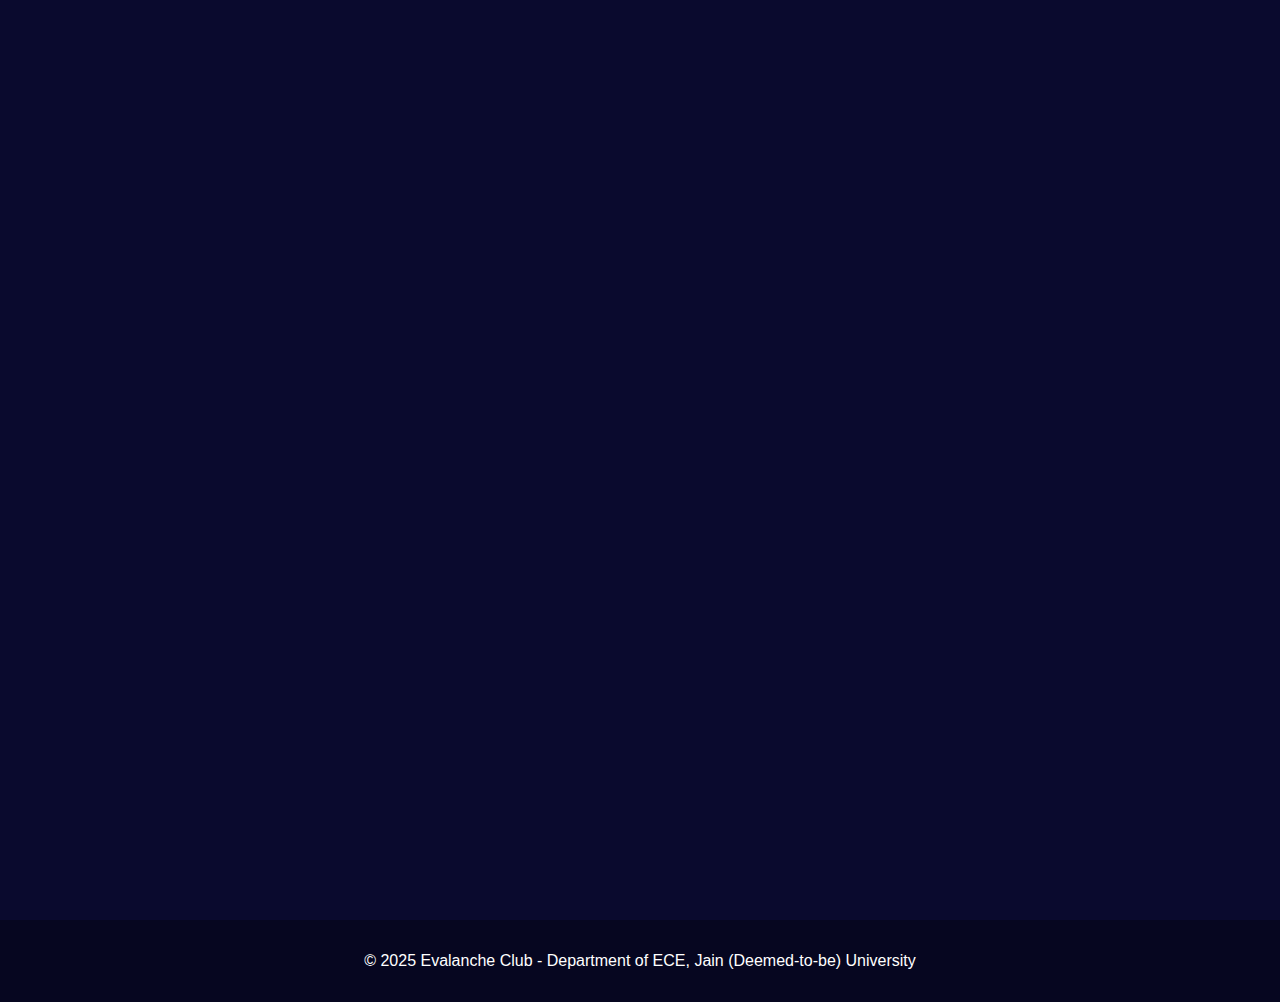
==== events.html @ c63931ba "Initial COmmmit" ====
<!DOCTYPE html>
<html lang="en">
    <head>
        <meta charset="UTF-8" />
        <meta name="viewport" content="width=device-width, initial-scale=1.0" />
        <link rel="stylesheet" href="events.css">
        <title>Events - Evalanche Club</title>
    </head>
    <body>
        <header class="header">
            <div class="logo">Evalanche Club</div>
            <div class="tagline">Events & Activities</div>
            <a href="index.html" class="nav-button">Back to Homepage</a>
        </header>

        <section class="events">
            <h2 class="section-title">Our Technical Events</h2>
            
            <div class="event-cards">
                <div class="event-card">
                    <div class="event-header">
                        <h3>Circuit Debugging</h3>
                        <div class="event-badge">Flagship Event</div>
                    </div>
                    <div class="event-content">
                        <p class="event-description">
                            A challenging competition where participants test their troubleshooting skills 
                            by identifying and fixing errors in electronic circuits. Perfect for sharpening 
                            practical knowledge and problem-solving abilities.
                        </p>
                        <div class="event-highlights">
                            <div class="highlight">
                                <span class="highlight-label">Duration:</span>
                                <span class="highlight-value">1 Day</span>
                            </div>
                            <div class="highlight">
                                <span class="highlight-label">Participation:</span>
                                <span class="highlight-value">Individual/Team</span>
                            </div>
                        </div>
                    </div>
                </div>

                <div class="event-card">
                    <div class="event-header">
                        <h3>Electrothon 1.0</h3>
                        <div class="event-badge">Innovation Challenge</div>
                    </div>
                    <div class="event-content">
                        <p class="event-description">
                            Our first 24-hour hackathon focused on electronics and IoT solutions. 
                            Students develop innovative prototypes addressing real-world problems 
                            using cutting-edge technology.
                        </p>
                        <div class="event-highlights">
                            <div class="highlight">
                                <span class="highlight-label">Duration:</span>
                                <span class="highlight-value">24 Hours</span>
                            </div>
                            <div class="highlight">
                                <span class="highlight-label">Participation:</span>
                                <span class="highlight-value">Team</span>
                            </div>
                        </div>
                    </div>
                </div>

                <div class="event-card">
                    <div class="event-header">
                        <h3>Electrothon 2.0</h3>
                        <div class="event-badge">Advanced Challenge</div>
                    </div>
                    <div class="event-content">
                        <p class="event-description">
                            Building on the success of Electrothon 1.0, this enhanced version 
                            introduces advanced challenges in embedded systems, AI integration, 
                            and sustainable electronics solutions.
                        </p>
                        <div class="event-highlights">
                            <div class="highlight">
                                <span class="highlight-label">Duration:</span>
                                <span class="highlight-value">36 Hours</span>
                            </div>
                            <div class="highlight">
                                <span class="highlight-label">Participation:</span>
                                <span class="highlight-value">Team</span>
                            </div>
                        </div>
                    </div>
                </div>
            </div>
        </section>

        <footer>
            <p>© 2025 Evalanche Club - Department of ECE, Jain (Deemed-to-be) University</p>
        </footer>
    </body>
</html>
---- events.css ----
* {
    margin: 0;
    padding: 0;
    box-sizing: border-box;
    font-family: "Arial", sans-serif;
}

body {
    background: #0a0a2e;
    color: #fff;
    animation: fadeInPage 0.6s ease-in-out;
}

/* Page Transition Animations */
@keyframes fadeInPage {
    0% {
        opacity: 0;
        transform: translateY(20px);
    }
    100% {
        opacity: 1;
        transform: translateY(0);
    }
}

/* Add transition class for elements */
.header, .events {
    opacity: 0;
    animation: slideIn 0.8s ease-in-out forwards;
}

.header {
    animation-delay: 0.2s;
}

.events {
    animation-delay: 0.4s;
}

.event-card {
    opacity: 0;
    animation: slideIn 0.8s ease-in-out forwards;
}

.event-card:nth-child(1) {
    animation-delay: 0.6s;
}

.event-card:nth-child(2) {
    animation-delay: 0.8s;
}

.event-card:nth-child(3) {
    animation-delay: 1s;
}

@keyframes slideIn {
    0% {
        opacity: 0;
        transform: translateY(30px);
    }
    100% {
        opacity: 1;
        transform: translateY(0);
    }
}

.header {
    background: linear-gradient(135deg, #1a1a4f, #0a0a2e);
    padding: 2rem;
    text-align: center;
    position: relative;
    overflow: hidden;
}

.header::before {
    content: "";
    position: absolute;
    top: 0;
    left: 0;
    width: 100%;
    height: 100%;
    background: linear-gradient(45deg, transparent 48%, rgba(255, 255, 255, 0.1) 50%, transparent 52%);
    background-size: 10px 10px;
    animation: move 20s linear infinite;
}

@keyframes move {
    0% {
        background-position: 0 0;
    }
    100% {
        background-position: 50px 50px;
    }
}

.logo {
    font-size: 3.5rem;
    font-weight: bold;
    margin-bottom: 1rem;
    color: #4df0ff;
    text-shadow: 0 0 10px rgba(77, 240, 255, 0.5);
    position: relative;
    z-index: 1;
}

.tagline {
    font-size: 1.5rem;
    color: #fff;
    margin-bottom: 2rem;
    position: relative;
    z-index: 1;
}

.events {
    padding: 4rem 2rem;
    background: rgba(255, 255, 255, 0.05);
}

.section-title {
    font-size: 2rem;
    color: #4df0ff;
    margin-bottom: 3rem;
    text-align: center;
}

.event-cards {
    display: grid;
    grid-template-columns: repeat(auto-fit, minmax(350px, 1fr));
    gap: 2rem;
    padding: 0 2rem;
}

.event-card {
    background: rgba(255, 255, 255, 0.1);
    border-radius: 15px;
    overflow: hidden;
    transition: transform 0.3s ease, box-shadow 0.3s ease;
}

.event-card:hover {
    transform: translateY(-5px);
    box-shadow: 0 10px 20px rgba(77, 240, 255, 0.1);
}

.event-header {
    background: rgba(77, 240, 255, 0.1);
    padding: 1.5rem;
    display: flex;
    justify-content: space-between;
    align-items: center;
}

.event-header h3 {
    color: #4df0ff;
    font-size: 1.5rem;
}

.event-badge {
    background: rgba(77, 240, 255, 0.2);
    color: #4df0ff;
    padding: 0.5rem 1rem;
    border-radius: 20px;
    font-size: 0.9rem;
}

.event-content {
    padding: 1.5rem;
}

.event-description {
    line-height: 1.6;
    margin-bottom: 1.5rem;
    color: rgba(255, 255, 255, 0.9);
}

.event-highlights {
    display: grid;
    grid-template-columns: 1fr 1fr;
    gap: 1rem;
}

.highlight {
    background: rgba(255, 255, 255, 0.05);
    padding: 1rem;
    border-radius: 8px;
}

.highlight-label {
    color: #4df0ff;
    font-size: 0.9rem;
    display: block;
    margin-bottom: 0.3rem;
}

.highlight-value {
    color: rgba(255, 255, 255, 0.9);
}

footer {
    text-align: center;
    padding: 2rem;
    background: rgba(0, 0, 0, 0.3);
    margin-top: 4rem;
}

.nav-button {
    display: inline-block;
    padding: 0.8rem 1.5rem;
    background: rgba(77, 240, 255, 0.1);
    color: #4df0ff;
    text-decoration: none;
    border: 2px solid #4df0ff;
    border-radius: 25px;
    font-weight: bold;
    transition: all 0.3s ease;
    position: relative;
    z-index: 1;
    margin-top: 1rem;
    animation: fadeIn 0.8s ease-in-out forwards;
    animation-delay: 1.2s;
    opacity: 0;
}

.nav-button:hover {
    background: rgba(77, 240, 255, 0.2);
    transform: translateY(-2px);
    box-shadow: 0 0 15px rgba(77, 240, 255, 0.3);
}

.nav-button:active {
    transform: translateY(0);
}

@keyframes fadeIn {
    0% {
        opacity: 0;
    }
    100% {
        opacity: 1;
    }
}

@media (max-width: 768px) {
    .event-cards {
        grid-template-columns: 1fr;
        padding: 0 1rem;
    }
    
    .events {
        padding: 2rem 1rem;
    }
}
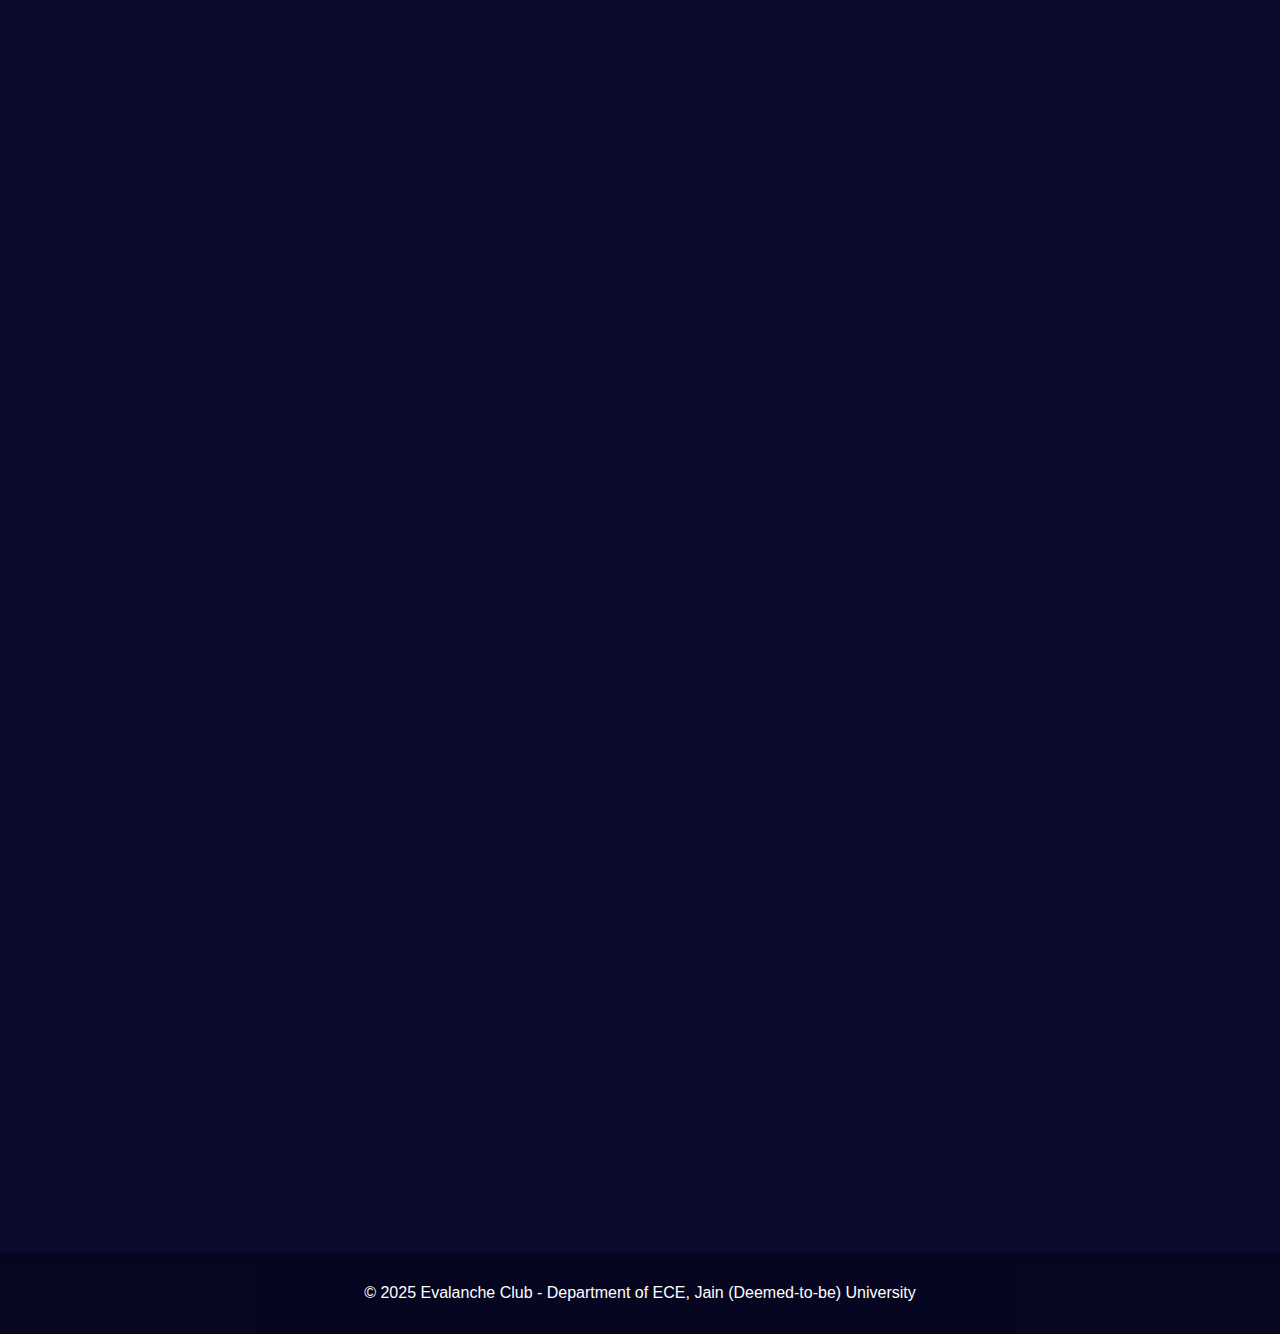
==== commit 51ed8db3: "Sreevishnu New Quote" ====
--- a/events.html
+++ b/events.html
@@ -3,7 +3,7 @@
     <head>
         <meta charset="UTF-8" />
         <meta name="viewport" content="width=device-width, initial-scale=1.0" />
-        <link rel="stylesheet" href="events.css">
+        <link rel="stylesheet" href="./events.css">
         <title>Events - Evalanche Club</title>
     </head>
     <body>
@@ -31,7 +31,7 @@
                         <div class="event-highlights">
                             <div class="highlight">
                                 <span class="highlight-label">Duration:</span>
-                                <span class="highlight-value">1 Day</span>
+                                <span class="highlight-value">6 Hours</span>
                             </div>
                             <div class="highlight">
                                 <span class="highlight-label">Participation:</span>
@@ -48,14 +48,12 @@
                     </div>
                     <div class="event-content">
                         <p class="event-description">
-                            Our first 24-hour hackathon focused on electronics and IoT solutions. 
-                            Students develop innovative prototypes addressing real-world problems 
-                            using cutting-edge technology.
+                            Debug, build, innovate. Where circuits test skill and ideas ignite!
                         </p>
                         <div class="event-highlights">
                             <div class="highlight">
                                 <span class="highlight-label">Duration:</span>
-                                <span class="highlight-value">24 Hours</span>
+                                <span class="highlight-value">5 Hours</span>
                             </div>
                             <div class="highlight">
                                 <span class="highlight-label">Participation:</span>
@@ -68,18 +66,17 @@
                 <div class="event-card">
                     <div class="event-header">
                         <h3>Electrothon 2.0</h3>
-                        <div class="event-badge">Advanced Challenge</div>
+                        <div class="event-badge">Innovation Challenge V2</div>
                     </div>
                     <div class="event-content">
                         <p class="event-description">
-                            Building on the success of Electrothon 1.0, this enhanced version 
-                            introduces advanced challenges in embedded systems, AI integration, 
-                            and sustainable electronics solutions.
-                        </p>
+                           Electrothon – where circuits challenge and ideas ignite. 
+                           Debug, build, and bring innovations to life.Think fast, 
+                           solve smart, and engineer the future!                        </p>
                         <div class="event-highlights">
                             <div class="highlight">
                                 <span class="highlight-label">Duration:</span>
-                                <span class="highlight-value">36 Hours</span>
+                                <span class="highlight-value">6 Hours</span>
                             </div>
                             <div class="highlight">
                                 <span class="highlight-label">Participation:</span>
@@ -88,6 +85,28 @@
                         </div>
                     </div>
                 </div>
+                <div class="event-card">
+                    <div class="event-header">
+                        <h3>Techathon</h3>
+                        <div class="event-badge">Tech Hackathon</div>
+                    </div>
+                    <div class="event-content">
+                        <p class="event-description">
+                                Where participants solved challenges, innovated solutions, 
+                                and presented ideas that made an impact!
+                        <div class="event-highlights">
+                            <div class="highlight">
+                                <span class="highlight-label">Duration:</span>
+                                <span class="highlight-value">6 Hours</span>
+                            </div>
+                            <div class="highlight">
+                                <span class="highlight-label">Participation:</span>
+                                <span class="highlight-value">Team</span>
+                            </div>
+                        </div>
+                    </div>
+                </div>
+
             </div>
         </section>
 
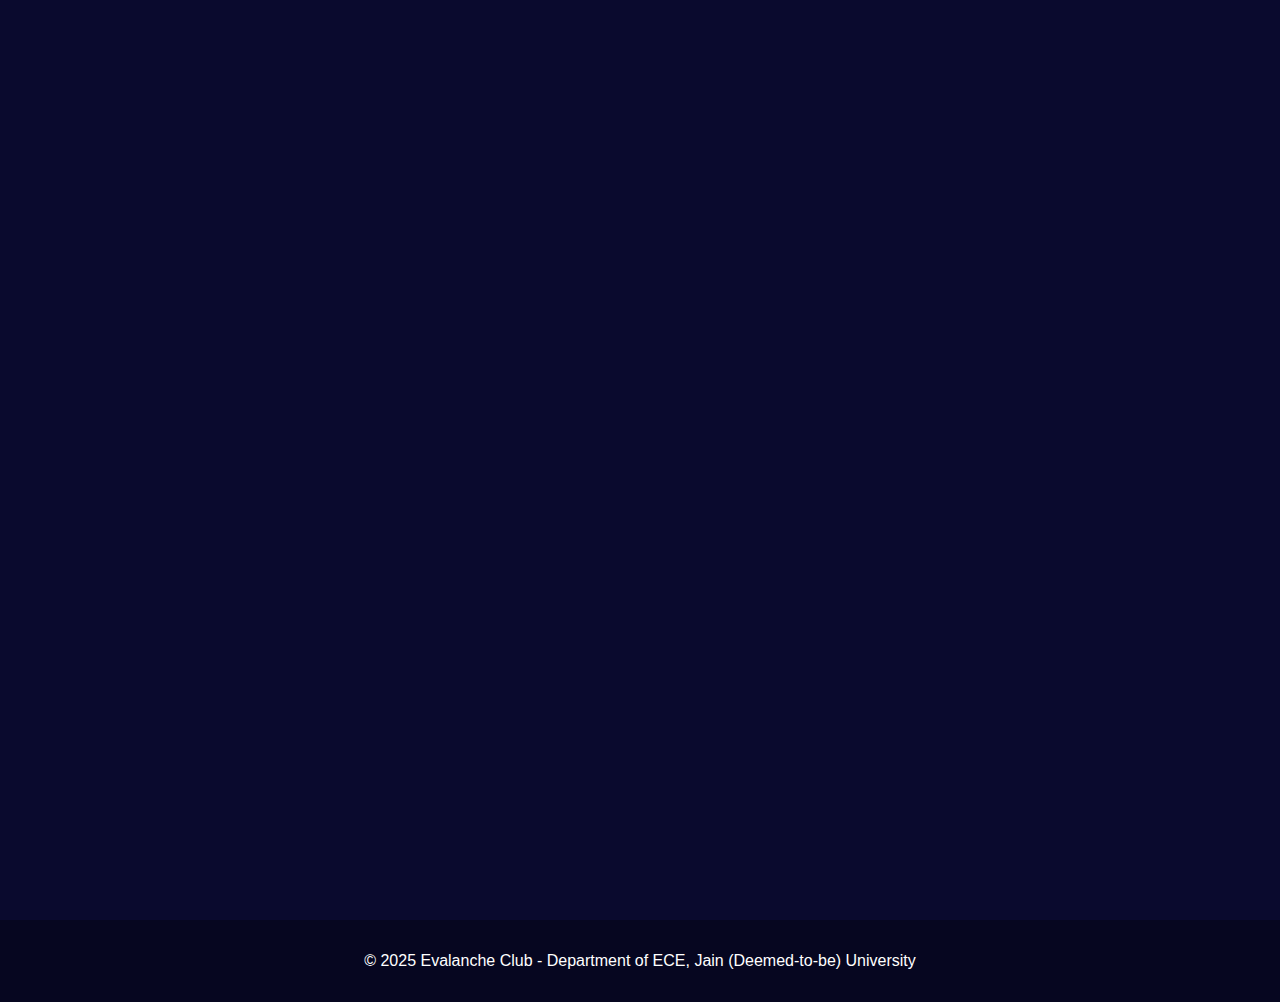
==== commit 639bbc2b: "main" ====
--- a/events.html
+++ b/events.html
@@ -31,7 +31,7 @@
                         <div class="event-highlights">
                             <div class="highlight">
                                 <span class="highlight-label">Duration:</span>
-                                <span class="highlight-value">6 Hours</span>
+                                <span class="highlight-value">1 Day</span>
                             </div>
                             <div class="highlight">
                                 <span class="highlight-label">Participation:</span>
@@ -48,12 +48,14 @@
                     </div>
                     <div class="event-content">
                         <p class="event-description">
-                            Debug, build, innovate. Where circuits test skill and ideas ignite!
+                            Our first 24-hour hackathon focused on electronics and IoT solutions. 
+                            Students develop innovative prototypes addressing real-world problems 
+                            using cutting-edge technology.
                         </p>
                         <div class="event-highlights">
                             <div class="highlight">
                                 <span class="highlight-label">Duration:</span>
-                                <span class="highlight-value">5 Hours</span>
+                                <span class="highlight-value">24 Hours</span>
                             </div>
                             <div class="highlight">
                                 <span class="highlight-label">Participation:</span>
@@ -66,17 +68,18 @@
                 <div class="event-card">
                     <div class="event-header">
                         <h3>Electrothon 2.0</h3>
-                        <div class="event-badge">Innovation Challenge V2</div>
+                        <div class="event-badge">Advanced Challenge</div>
                     </div>
                     <div class="event-content">
                         <p class="event-description">
-                           Electrothon – where circuits challenge and ideas ignite. 
-                           Debug, build, and bring innovations to life.Think fast, 
-                           solve smart, and engineer the future!                        </p>
+                            Building on the success of Electrothon 1.0, this enhanced version 
+                            introduces advanced challenges in embedded systems, AI integration, 
+                            and sustainable electronics solutions.
+                        </p>
                         <div class="event-highlights">
                             <div class="highlight">
                                 <span class="highlight-label">Duration:</span>
-                                <span class="highlight-value">6 Hours</span>
+                                <span class="highlight-value">36 Hours</span>
                             </div>
                             <div class="highlight">
                                 <span class="highlight-label">Participation:</span>
@@ -85,28 +88,6 @@
                         </div>
                     </div>
                 </div>
-                <div class="event-card">
-                    <div class="event-header">
-                        <h3>Techathon</h3>
-                        <div class="event-badge">Tech Hackathon</div>
-                    </div>
-                    <div class="event-content">
-                        <p class="event-description">
-                                Where participants solved challenges, innovated solutions, 
-                                and presented ideas that made an impact!
-                        <div class="event-highlights">
-                            <div class="highlight">
-                                <span class="highlight-label">Duration:</span>
-                                <span class="highlight-value">6 Hours</span>
-                            </div>
-                            <div class="highlight">
-                                <span class="highlight-label">Participation:</span>
-                                <span class="highlight-value">Team</span>
-                            </div>
-                        </div>
-                    </div>
-                </div>
-
             </div>
         </section>
 
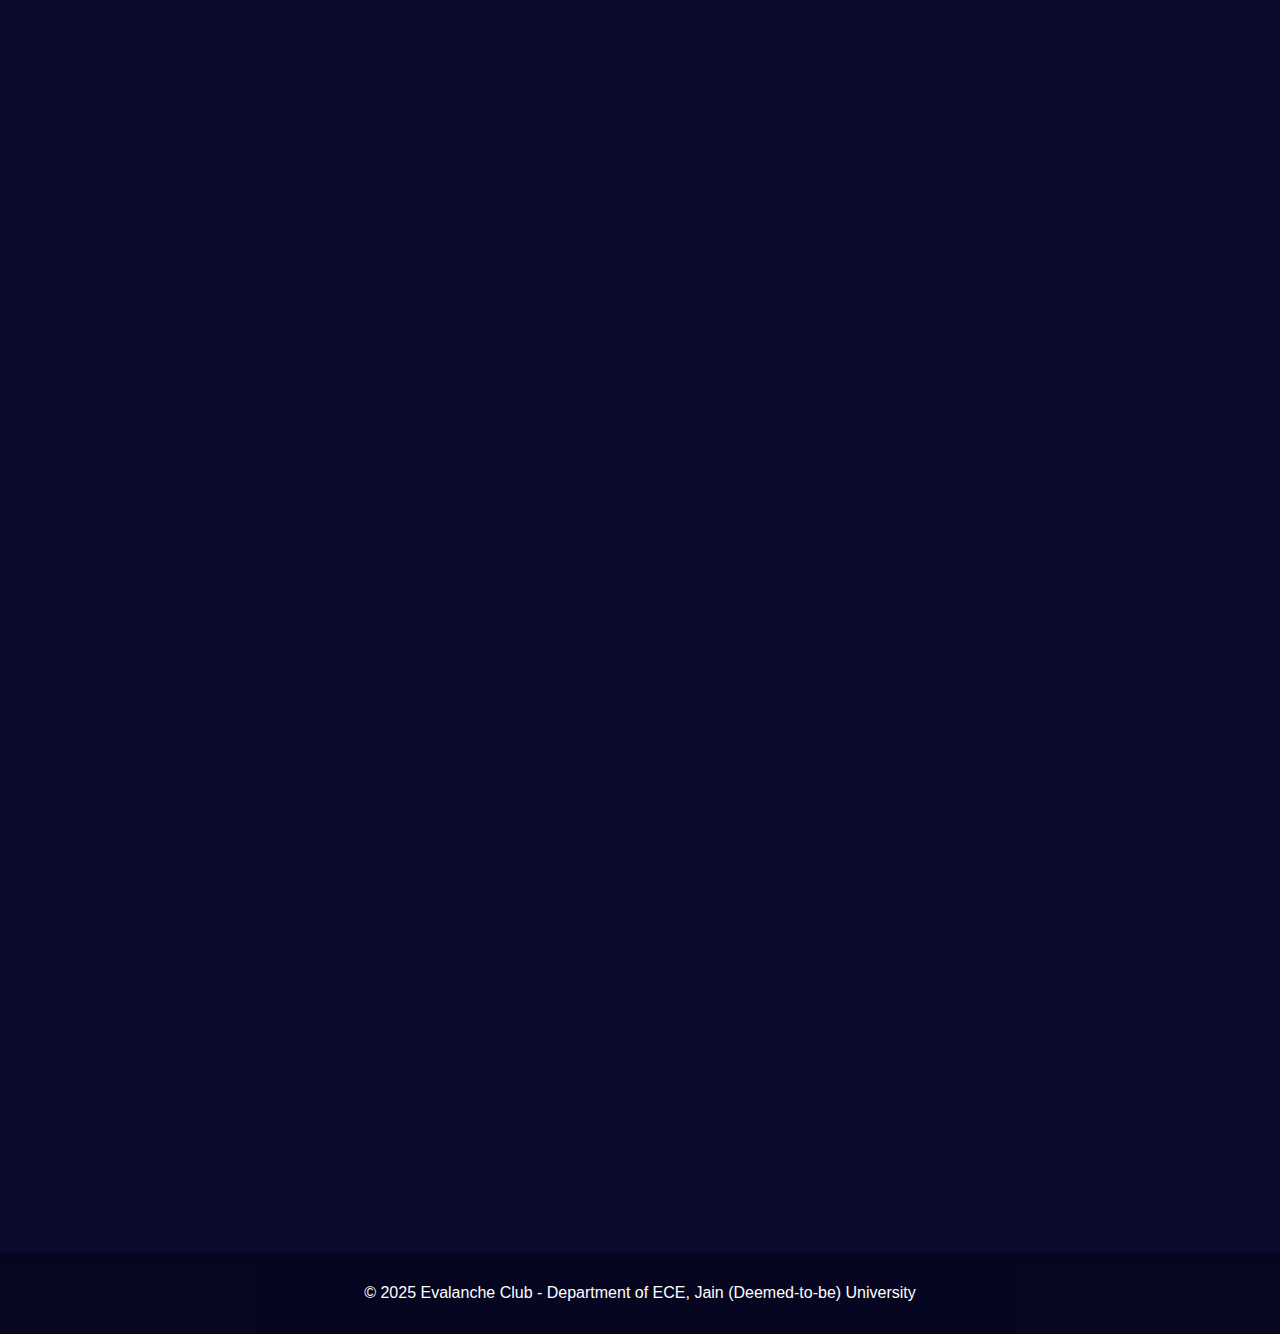
==== commit 60cb1092: "main" ====
--- a/events.html
+++ b/events.html
@@ -3,7 +3,7 @@
     <head>
         <meta charset="UTF-8" />
         <meta name="viewport" content="width=device-width, initial-scale=1.0" />
-        <link rel="stylesheet" href="./events.css">
+        <link rel="stylesheet" href="./events.css"> 
         <title>Events - Evalanche Club</title>
     </head>
     <body>
@@ -31,7 +31,7 @@
                         <div class="event-highlights">
                             <div class="highlight">
                                 <span class="highlight-label">Duration:</span>
-                                <span class="highlight-value">1 Day</span>
+                                <span class="highlight-value">6 Hours</span>
                             </div>
                             <div class="highlight">
                                 <span class="highlight-label">Participation:</span>
@@ -48,14 +48,12 @@
                     </div>
                     <div class="event-content">
                         <p class="event-description">
-                            Our first 24-hour hackathon focused on electronics and IoT solutions. 
-                            Students develop innovative prototypes addressing real-world problems 
-                            using cutting-edge technology.
+                            Debug, build, innovate. Where circuits test skill and ideas ignite!
                         </p>
                         <div class="event-highlights">
                             <div class="highlight">
                                 <span class="highlight-label">Duration:</span>
-                                <span class="highlight-value">24 Hours</span>
+                                <span class="highlight-value">5 Hours</span>
                             </div>
                             <div class="highlight">
                                 <span class="highlight-label">Participation:</span>
@@ -68,18 +66,17 @@
                 <div class="event-card">
                     <div class="event-header">
                         <h3>Electrothon 2.0</h3>
-                        <div class="event-badge">Advanced Challenge</div>
+                        <div class="event-badge">Innovation Challenge V2</div>
                     </div>
                     <div class="event-content">
                         <p class="event-description">
-                            Building on the success of Electrothon 1.0, this enhanced version 
-                            introduces advanced challenges in embedded systems, AI integration, 
-                            and sustainable electronics solutions.
-                        </p>
+                           Electrothon – where circuits challenge and ideas ignite. 
+                           Debug, build, and bring innovations to life.Think fast, 
+                           solve smart, and engineer the future!                        </p>
                         <div class="event-highlights">
                             <div class="highlight">
                                 <span class="highlight-label">Duration:</span>
-                                <span class="highlight-value">36 Hours</span>
+                                <span class="highlight-value">6 Hours</span>
                             </div>
                             <div class="highlight">
                                 <span class="highlight-label">Participation:</span>
@@ -88,6 +85,28 @@
                         </div>
                     </div>
                 </div>
+                <div class="event-card">
+                    <div class="event-header">
+                        <h3>Techathon</h3>
+                        <div class="event-badge">Tech Hackathon</div>
+                    </div>
+                    <div class="event-content">
+                        <p class="event-description">
+                                Where participants solved challenges, innovated solutions, 
+                                and presented ideas that made an impact!
+                        <div class="event-highlights">
+                            <div class="highlight">
+                                <span class="highlight-label">Duration:</span>
+                                <span class="highlight-value">6 Hours</span>
+                            </div>
+                            <div class="highlight">
+                                <span class="highlight-label">Participation:</span>
+                                <span class="highlight-value">Team</span>
+                            </div>
+                        </div>
+                    </div>
+                </div>
+
             </div>
         </section>
 
